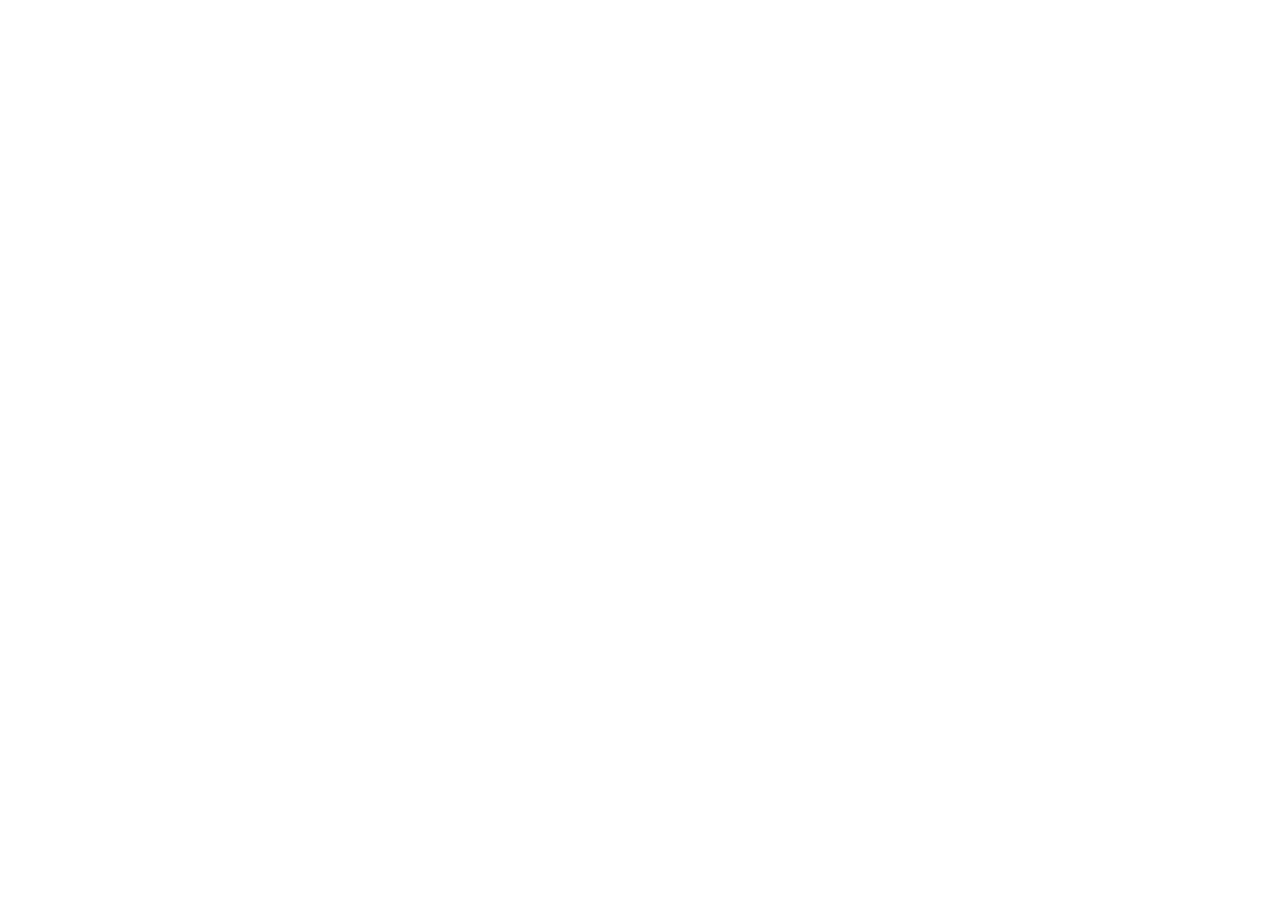
==== index.html @ e8e51984 "Update and rename main.html to index.html" ====
<!DOCTYPE html>
<html lang="en">
<head>
   <meta name="viewport" content="width=device-width", initial-scale=1>
   <link rel="stylesheet" href="style.css">
   <meta charset="UTF-8">
</head>
<body>
   <script src="script.js"></script>
</body>
</html>
---- style.css ----

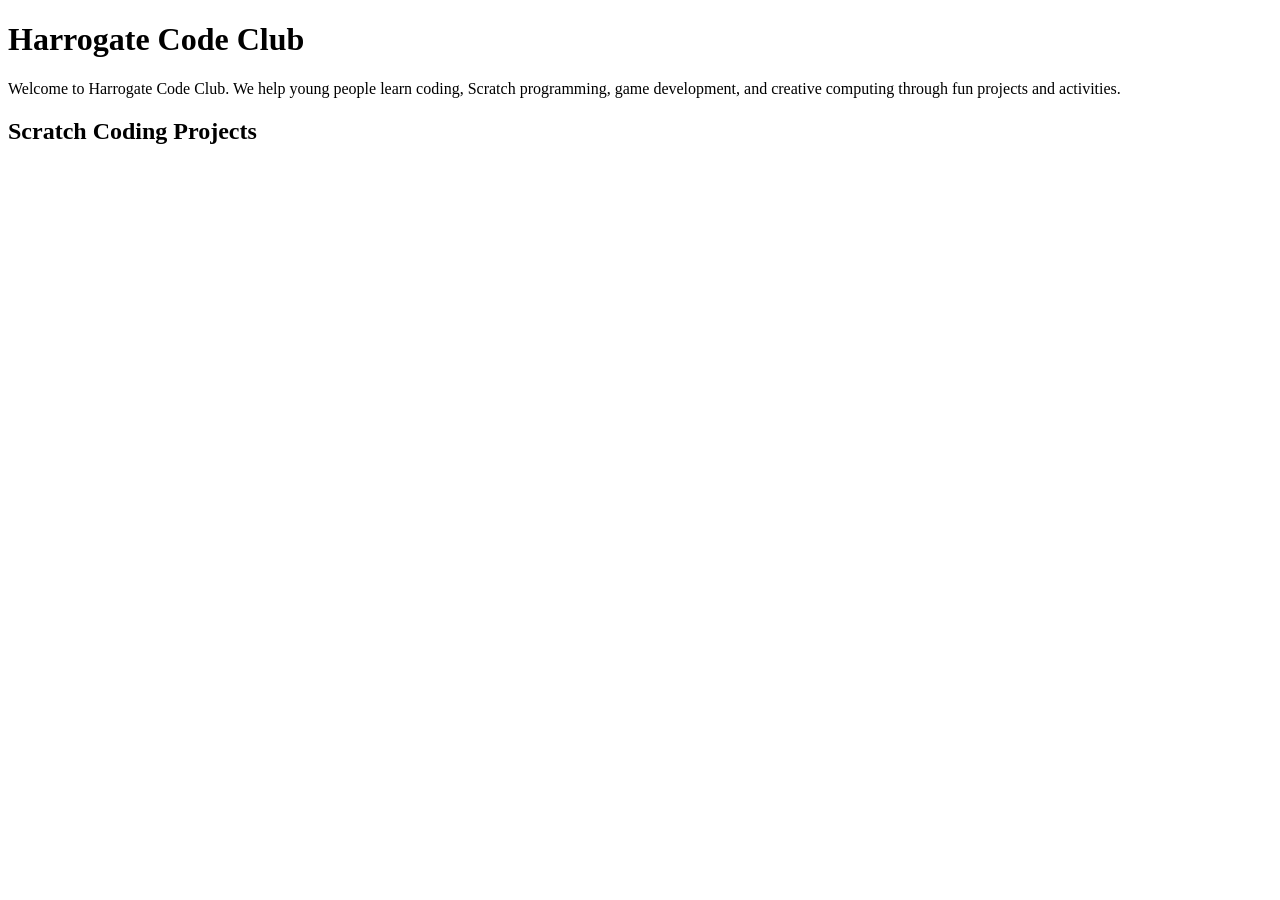
==== commit 4974e51e: "Rename test.html to index.html Signed-off-by: javapandas <jamielaramee@gmail.com>" ====
--- a/index.html
+++ b/index.html
@@ -1,11 +1,75 @@
 <!DOCTYPE html>
 <html lang="en">
+
 <head>
-   <meta name="viewport" content="width=device-width", initial-scale=1>
-   <link rel="stylesheet" href="style.css">
-   <meta charset="UTF-8">
+    <meta charset="UTF-8">
+    <meta name="viewport" content="width=device-width, initial-scale=1">
+
+    <title>Harrogate Code Club | Learn Coding with Scratch and Programming Projects</title>
+
+    <meta name="description" content="Harrogate Code Club helps young people learn coding through Scratch projects, programming activities, and creative computing. Explore our coding projects and learn digital skills.">
+
+    <meta name="keywords" content="Harrogate Code Club, coding club Harrogate, Scratch programming, learn coding, coding for kids, programming club, Yorkshire coding club, Scratch projects, Computer, Harrogate, Computer Harrogate, Learning, Education, Computer Science">
+
+    <meta name="author" content="Harrogate Code Club">
+
+    <link rel="canonical" href="https://yourdomain.com/">
+
+    <!-- Open Graph -->
+    <meta property="og:title" content="Harrogate Code Club">
+    <meta property="og:description" content="Learn coding with Scratch projects and creative programming activities at Harrogate Code Club.">
+    <meta property="og:type" content="website">
+    <meta property="og:url" content="https://javapandas.github.io/harrogatecodeclub/">
+
+    <!-- Twitter Card -->
+    <meta name="twitter:card" content="summary">
+    <meta name="twitter:title" content="Harrogate Code Club">
+    <meta name="twitter:description" content="Learn coding with Scratch projects and creative programming activities at Harrogate Code Club.">
+
+    <link rel="stylesheet" href="style.css">
 </head>
+
 <body>
-   <script src="script.js"></script>
+
+    <header>
+        <h1>Harrogate Code Club</h1>
+        <p>
+            Welcome to Harrogate Code Club. We help young people learn coding,
+            Scratch programming, game development, and creative computing through
+            fun projects and activities.
+        </p>
+    </header>
+
+    <main>
+        <section>
+            <h2>Scratch Coding Projects</h2>
+
+            <iframe
+                title="Harrogate Code Club Scratch Project 1"
+                src="https://scratch.mit.edu/projects/1331502991/embed"
+                allowtransparency="true"
+                width="485"
+                height="402"
+                frameborder="0"
+                scrolling="no"
+                allowfullscreen>
+            </iframe>
+
+            <iframe
+                title="Harrogate Code Club Scratch Project 2"
+                src="https://scratch.mit.edu/projects/1267263797/embed"
+                allowtransparency="true"
+                width="485"
+                height="402"
+                frameborder="0"
+                scrolling="no"
+                allowfullscreen>
+            </iframe>
+        </section>
+    </main>
+
+    <script src="script.js"></script>
+
 </body>
+
 </html>
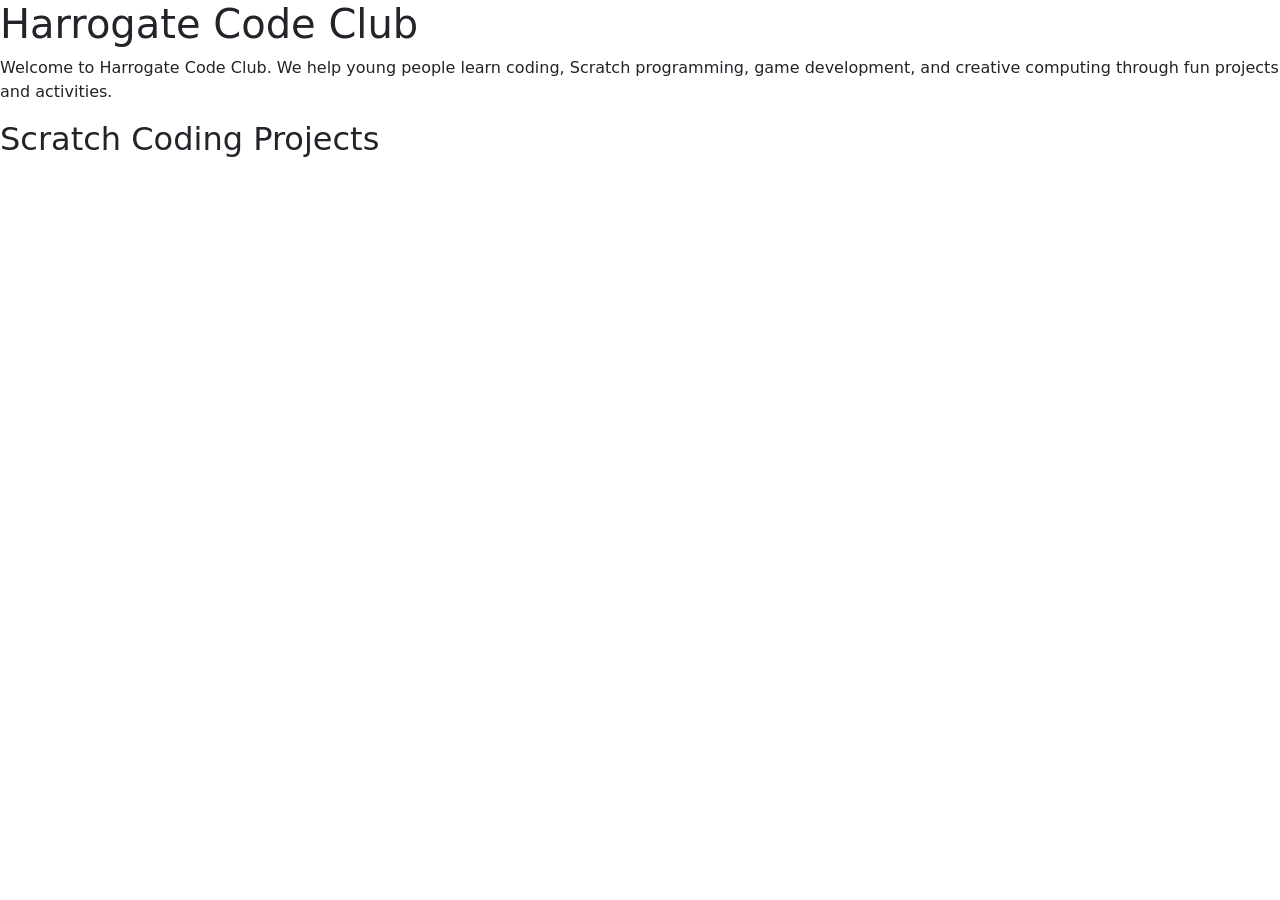
==== commit 41fc39e7: "Update index.html Signed-off-by: javapandas <258475472+javapandas@users.noreply.github.com>" ====
--- a/index.html
+++ b/index.html
@@ -1,6 +1,5 @@
 <!DOCTYPE html>
 <html lang="en">
-
 <head>
     <meta charset="UTF-8">
     <meta name="viewport" content="width=device-width, initial-scale=1">
@@ -13,8 +12,17 @@
 
     <meta name="author" content="Harrogate Code Club">
 
-    <link rel="canonical" href="https://yourdomain.com/">
-
+    <link rel="canonical" href="https://javapandas.github.io/harrogatecodeclub/">
+    <script type="application/ld+json">
+{
+  "@context": "https://schema.org",
+  "@type": "EducationalOrganization",
+  "name": "Harrogate Code Club",
+  "url": "https://javapandas.github.io/harrogatecodeclub/",
+  "description": "Coding club teaching Scratch programming and creative computing.",
+  "areaServed": "Harrogate, North Yorkshire, UK"
+}
+</script>
     <!-- Open Graph -->
     <meta property="og:title" content="Harrogate Code Club">
     <meta property="og:description" content="Learn coding with Scratch projects and creative programming activities at Harrogate Code Club.">
@@ -26,7 +34,8 @@
     <meta name="twitter:title" content="Harrogate Code Club">
     <meta name="twitter:description" content="Learn coding with Scratch projects and creative programming activities at Harrogate Code Club.">
 
-    <link rel="stylesheet" href="style.css">
+    <link href="https://cdn.jsdelivr.net/npm/bootstrap@5.3.8/dist/css/bootstrap.min.css" rel="stylesheet" integrity="sha384-sRIl4kxILFvY47J16cr9ZwB07vP4J8+LH7qKQnuqkuIAvNWLzeN8tE5YBujZqJLB" crossorigin="anonymous">
+     <script src="https://cdn.jsdelivr.net/npm/bootstrap@5.3.8/dist/js/bootstrap.bundle.min.js" integrity="sha384-FKyoEForCGlyvwx9Hj09JcYn3nv7wiPVlz7YYwJrWVcXK/BmnVDxM+D2scQbITxI" crossorigin="anonymous"></script>
 </head>
 
 <body>
